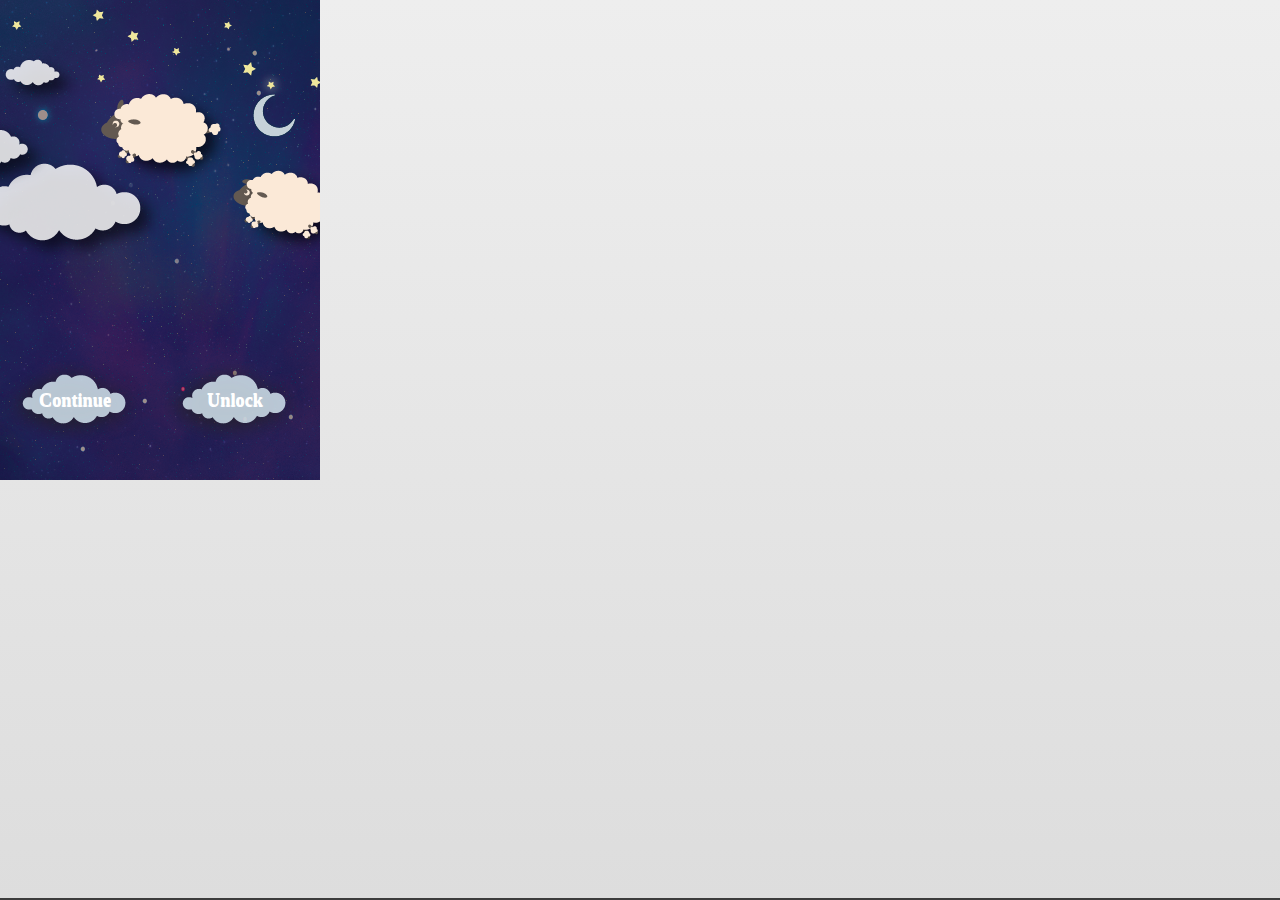
==== assets/www/index.html @ 7ba7b79a "Signed-off-by: unknown <kch@cc.(none)>" ====
<html>
<head>
	<meta charset="utf-8">
	<meta name="viewport" content="width=device-width, initial-scale=1"> 
	<title>Magic Sleep</title> 
	<script src="js/jquery-1.6.4.min.js"></script>
	<script src="js/jquery.mobile-1.0.js"></script>
	<script type="text/javascript" charset="utf-8" src="js/phonegap-1.3.0.js"></script>
	<link rel="stylesheet" href="css/jquery.mobile-1.0.css" />
	<link rel="stylesheet" href="css/main.css"/>

	<script src="js/main.js"></script>

</head>
<body leftmargin="0" topmargin="0">


<div id="first_body">
</div>



<div data-role="page" id="two" data-fullscreen="true" >
	<div data-role="header" data-position="fixed" data-theme="f">
	</div>
	<div data-role="content" >
		<div id="splash_body">
			<a href="#three" data-role="none" data-transition="slideup" class="sp_continue" onclick="act_continue();">
				<div id="txt_continue" class="btn_text"></div>
			</a>	
			<a href="#two" data-role="none" data-rel="back" class="sp_unlock" onclick="act_unlock();">
				<div id="txt_unlock" class="btn_text"></div>
			</a>
		</div>
	</div><!-- /content -->
	<div data-role="footer" class="footer-docs" data-theme="a" data-position="fixed">
	</div>
</div><!-- /page two -->


<div data-role="page" id="three"  data-fullscreen="true" >
	<div data-role="header" data-position="fixed" data-theme="f">
	</div>

	<div data-role="content" >
		<div id="mainbody">
			<div id="act_body">
				<div class="mainbkg"></div>
				<div class="cloud1"></div>
				<div class="cloud2"></div>
				<div class="cloud3"></div>
				<div class="MoveSheep" id="MoveSheep"></div><!-- Move the sheep -->
				<div class="sleepfor"></div><!-- sleep for -->

				<div class="msg_body" id="msg_minutes"></div><!--10 mins-->
				<input type="range" data-role="none" id="timebar" name="timebar" min="0" max="10" step="1" value="10" onChange="showTimeValue(this.value);">

				<div class="btn_end" onclick="act_end();">
					<div id="txt_end" class="btn_text"></div>
				</div>
				<div class="btn_start" onclick="act_start();">
					<div id="txt_start" class="btn_text"></div>
				</div>

				
				<a href="#two" data-role="none" data-transition="slideup" class="info" onclick="infoDown()">
			</div>
		  
		  <audio id="video1" loop style="width:300px;height:300px"></audio> 
		</div>		
	</div><!-- /content -->

	<div data-role="footer" class="footer-docs" data-theme="a" data-position="fixed">
	</div>
</div><!-- /page three -->

</body>
</html>
---- assets/www/css/main.css ----
a:link { text-decoration: none;}
a:visited { text-decoration: none;}
a:active { text-decoration: none;}
a:hover {text-decoration:none;}



#first_body
{
	margin-left:0px;
	margin-top:0px;
	width:320px;
	height:480px;
	background: url('../images/1/default.png');
	border: 0px solid red;
	z-index:1004;	
	position:absolute;
}

/* Second */
#splash_body
{
	margin-left:0px;
	margin-top:0px;
	width:320px;
	height:480px;
	position:absolute;
	background: url('../images/1/splash.png');
	z-index:100;
	border: 0px solid red;	
}

#splash_body .sp_continue
{
	width:150px;
	height:80px;
	margin-left:0px;
	margin-top:360px;
	border: 0px solid black;
	background: url('../images/1/continue.png');
	z-index:101;
	position:absolute;
	cursor:hand;
}

#splash_body .sp_unlock
{
	width:150px;
	height:80px;
	margin-left:160px;
	margin-top:360px;
	border: 0px solid black;
	background: url('../images/1/unlockbutton.png');
	z-index:102;
	position:absolute;
	cursor:hand;
}

.btn_text
{
	text-align:center;
	font-family:"Times New Roman",Georgia,Serif;
	font-size:18.25px;
	font-weight:bold;
	color:white;
}

#txt_continue, #txt_unlock
{
	margin-top:30px;
	margin-left:0px;
}

/* Third page*/
#mainbody
{
	margin-left:0px;
	margin-top:0px;
	width:320px;
	height:480px;
	border: 0px solid red;
	position:absolute;
}

/*action body*/
#act_body
{
	margin-left:0px;
	margin-top:0px;
	border: 0px solid red;
	width:320px;
	height:480px;
	position:absolute;
	z-index:200;
	overflow:hidden;
}

#act_body .mainbkg
{
	width:320px;
	height:480px;
	border: 0px solid black;
	background: url('../images/1/bg-01.png');
	z-index:201;	
	position:absolute;
}

#act_body .cloud1
{
	width:203px;
	height:125px;
	margin-left:325px;
	margin-top:180px;
	border: 0px solid black;
	background: url('../images/1/cloud1.png');	
	z-index:1000;
	position:absolute;
}

#act_body .cloud2
{
	width:272px;
	height:198px;
	margin-left:650px;
	margin-top:130px;

	width:136px;
	height:99px;
	margin-left:325px;
	margin-top:65px;
	border: 0px solid black;
	background: url('../images/1/cloud2.png');
	z-index:1001;	
	position:absolute;
}

#act_body .cloud3
{
	width:126px;
	height:77px;
	margin-left:325px;
	margin-top:40px;
	border: 0px solid black;
	background: url('../images/1/cloud3.png');	
	z-index:1002;
	position:absolute;
	
}


#act_body .btn_start
{
	width:170px;
	height:95px;
	margin-left:72px;
	margin-top:360px;
	border: 0px solid black;
	background: url('../images/1/end.png');
	z-index:301;
	position:absolute;
	cursor:hand;
}

#act_body .btn_end
{
	width:170px;
	height:95px;
	margin-left:73px;
	margin-top:360px;
	border: 0px solid red;
	background: url('../images/1/end.png');
	z-index:301;
	position:absolute;
	cursor:hand;
}

#act_body .msg_body		/* 10 mins*/
{
	width:150px;
	height:60px;
	margin-left:185px;
	margin-top:310px;
	border: 0px solid black;
	position:absolute;
	z-index:1005;
	text-align:center;
	font-size:20.25px;
	color:#FFFFFF;

}

#act_body .sleepfor		/* sleep for*/
{
	width:150px;
	height:60px;
	margin-left:85px;
	margin-top:250px;
	border: 0px solid black;
	position:absolute;
	z-index:302;
	text-align:center;
	font-face:'Verdana';
	font-size:20.25px;
	font-weight:bold;
	color:#FFFFFF;

}

#act_body .info		/*info button*/
{
	width:19px;
	height:19px;
	margin-left:275px;
	margin-top:445px;
	border: 0px solid black;
	background: url('../images/1/i.png');
	z-index:1001;
	position:absolute;
	cursor:hand;
}

#timebar
{
	width:177px;
	height:8px;
	background: url('../images/1/rail.png');
	z-index:300;
	position:absolute;
	margin-left:27px;
	margin-top:320px;
	-webkit-appearance: none !important;	
}

input[type="range"]::-webkit-slider-thumb{
		-webkit-appearance:none !important;  
		background: url('../images/1/slidercloud.png');
		border: 0px solid red;
		width:105px;
		height:62px;
}

#txt_start, #txt_end
{
	margin-top:37px;
}




#act_body .MoveSheep
{
	top:130px;
	left:320px;
	position:absolute;
	
	width:170px;
	height:180px;
	background: url('../images/1/sheep.png');
	z-index:1005;

	animation-name:myfirst;
	animation-duration:30s;
	animation-timing-function:linear;
	animation-delay:1s;
	animation-iteration-count:infinite;
	/*animation-direction:alternate;*/
	animation-play-state:running;

	/* Firefox: */
	-moz-animation-name:myfirst;
	-moz-animation-duration:10s;
	-moz-animation-timing-function:linear;
	-moz-animation-delay:1s;
	-moz-animation-iteration-count:infinite;
	/*-moz-animation-direction:alternate;*/
	-moz-animation-play-state:running;

	/* Safari and Chrome: */
	-webkit-animation-name:myfirst;
	-webkit-animation-duration:60s;
	-webkit-animation-timing-function:linear;
	-webkit-animation-delay:1s;
	-webkit-animation-iteration-count:infinite;
	/*-webkit-animation-direction:alternate;*/
	-webkit-animation-play-state:running;
}



@-webkit-keyframes myfirst /* Safari and Chrome */
{
0%   { left:320px; top:120px;-webkit-transform: rotate(16deg);}
3%   { left:288px; top:110px;-webkit-transform: rotate(15eg);}
6%   { left:256px; top:100px;-webkit-transform: rotate(14eg);}
9%   { left:224px; top:90px;-webkit-transform: rotate(12deg);}
12%  { left:192px; top:80px;-webkit-transform: rotate(8eg);}
15%  { left:160px; top:75px;-webkit-transform: rotate(6eg);}
18%  { left:128px; top:70px;-webkit-transform: rotate(4deg);}
21%  { left:96px; top:65px;-webkit-transform: rotate(2deg);}
24%  { left:64px; top:65px;-webkit-transform: rotate(0deg);}

27%  { left:32px; top:70px;-webkit-transform: rotate(-4deg);}
30%  { left:0px; top:75px;-webkit-transform: rotate(-8deg);}
33%  { left:-32px; top:80px;-webkit-transform: rotate(-12deg);}
36%  { left:-64px; top:90px;-webkit-transform: rotate(-16deg);}
39%  { left:-96px;  top:100px;-webkit-transform: rotate(-20deg);}
42%  { left:-128px; top:110px;-webkit-transform: rotate(-24deg);}
45%  { left:-160px; top:120px;-webkit-transform: rotate(-28deg);}
48%  { left:-192px; top:130px;-webkit-transform: rotate(-32deg);}

85%  { left:-300px; top:820px;}
90%  { left:300px; top:820px;}
95%  { left:300px; top:1020px;}
100% { left:320px;   top:120px;}
}
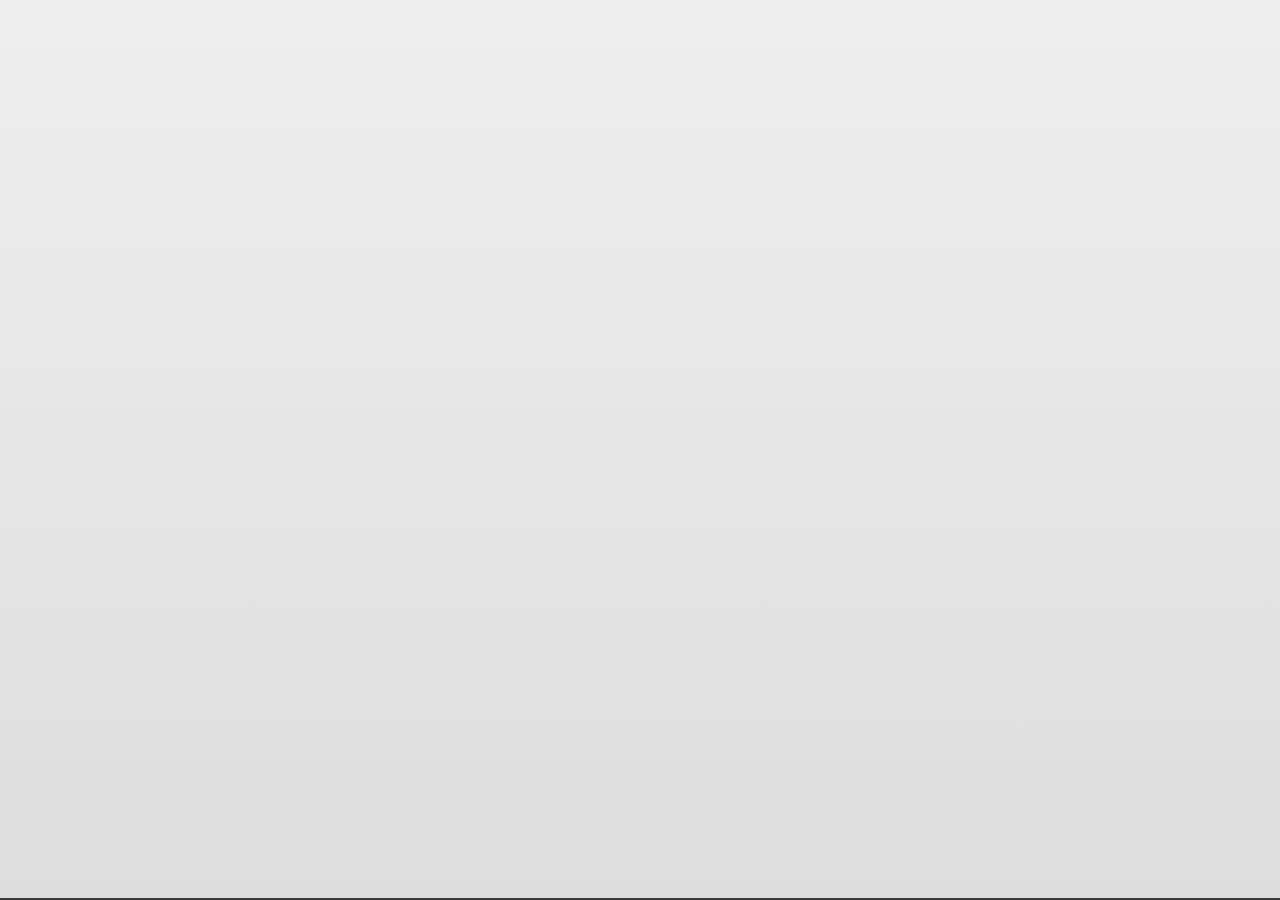
==== commit 53c18d8a: "version 1.2 - fixed contents it fixed the desktop icon of Android phhone." ====
--- a/assets/www/index.html
+++ b/assets/www/index.html
@@ -5,12 +5,60 @@
 	<title>Magic Sleep</title> 
 	<script src="js/jquery-1.6.4.min.js"></script>
 	<script src="js/jquery.mobile-1.0.js"></script>
-	<script type="text/javascript" charset="utf-8" src="js/phonegap-1.3.0.js"></script>
+	<script type="text/javascript" charset="utf-8" src="js/phonegap-1.4.1.js"></script>
 	<link rel="stylesheet" href="css/jquery.mobile-1.0.css" />
 	<link rel="stylesheet" href="css/main.css"/>
-
 	<script src="js/main.js"></script>
 
+	<script type="text/javascript" charset="utf-8">
+		document.addEventListener("deviceready", onDeviceReady, false);
+		function onDeviceReady() {
+			//playAudio("/android_asset/travelsleep_full.ogg");
+		}
+		var my_media = null;
+		var mediaTimer = null;
+
+		function playAudio(src) {
+			my_media = new Media(src, onSuccess, onError);
+			my_media.play();
+
+			if (mediaTimer == null) {
+				mediaTimer = setInterval(function() {
+					my_media.getCurrentPosition(
+						function(position) {
+							if (position > -1) {
+								//setAudioPosition((position) + " sec");
+							}
+						},
+						// error callback
+						function(e) {
+							console.log("Error getting pos=" + e);
+							setAudioPosition("Error: " + e);
+						}
+					);
+				}, 1000);
+			}
+		}
+
+	   function stopAudio() {
+			if (my_media) {
+				my_media.stop();
+			}
+			clearInterval(mediaTimer);
+			mediaTimer = null;
+		}
+
+		function onSuccess() {
+			console.log("Audio Success");
+		}
+
+		// onError Callback 
+		//
+		function onError(error) {
+			alert('code: '    + error.code    + '\n' + 
+				  'message: ' + error.message + '\n');
+		}
+	 </script>
 </head>
 <body leftmargin="0" topmargin="0">
 
@@ -65,7 +113,7 @@
 				
 				<a href="#two" data-role="none" data-transition="slideup" class="info" onclick="infoDown()">
 			</div>
-		  
+		 <!-- <audio id="video1" controls  loop src="http://192.168.0.23/www/travelsleep_full.mp3"></audio>-->
 		  <audio id="video1" loop style="width:300px;height:300px"></audio> 
 		</div>		
 	</div><!-- /content -->
--- a/assets/www/css/main.css
+++ b/assets/www/css/main.css
@@ -4,15 +4,18 @@
 a:active { text-decoration: none;}
 a:hover {text-decoration:none;}
 
-
+body
+{
+	border: 0px solid red;	
+}
 
 #first_body
 {
-	margin-left:0px;
-	margin-top:0px;
-	width:320px;
-	height:480px;
+	width:320px;
+	height:100%;
 	background: url('../images/1/default.png');
+	background-repeat:no-repeat;
+	background-size:100% 100%;
 	border: 0px solid red;
 	z-index:1004;	
 	position:absolute;
@@ -21,12 +24,12 @@
 /* Second */
 #splash_body
 {
-	margin-left:0px;
-	margin-top:0px;
-	width:320px;
-	height:480px;
+	width:320px;
+	height:100%;
 	position:absolute;
 	background: url('../images/1/splash.png');
+	background-repeat:no-repeat;
+	background-size:100% 100%;
 	z-index:100;
 	border: 0px solid red;	
 }
@@ -78,7 +81,9 @@
 	margin-left:0px;
 	margin-top:0px;
 	width:320px;
-	height:480px;
+	height:100%;
+	background-repeat:no-repeat;
+	background-size:100% 100%;
 	border: 0px solid red;
 	position:absolute;
 }
@@ -90,7 +95,9 @@
 	margin-top:0px;
 	border: 0px solid red;
 	width:320px;
-	height:480px;
+	height:100%;
+	background-repeat:no-repeat;
+	background-size:100% 100%;
 	position:absolute;
 	z-index:200;
 	overflow:hidden;
@@ -99,9 +106,11 @@
 #act_body .mainbkg
 {
 	width:320px;
-	height:480px;
+	height:100%;
 	border: 0px solid black;
 	background: url('../images/1/bg-01.png');
+	background-repeat:no-repeat;
+	background-size:100% 100%;
 	z-index:201;	
 	position:absolute;
 }
